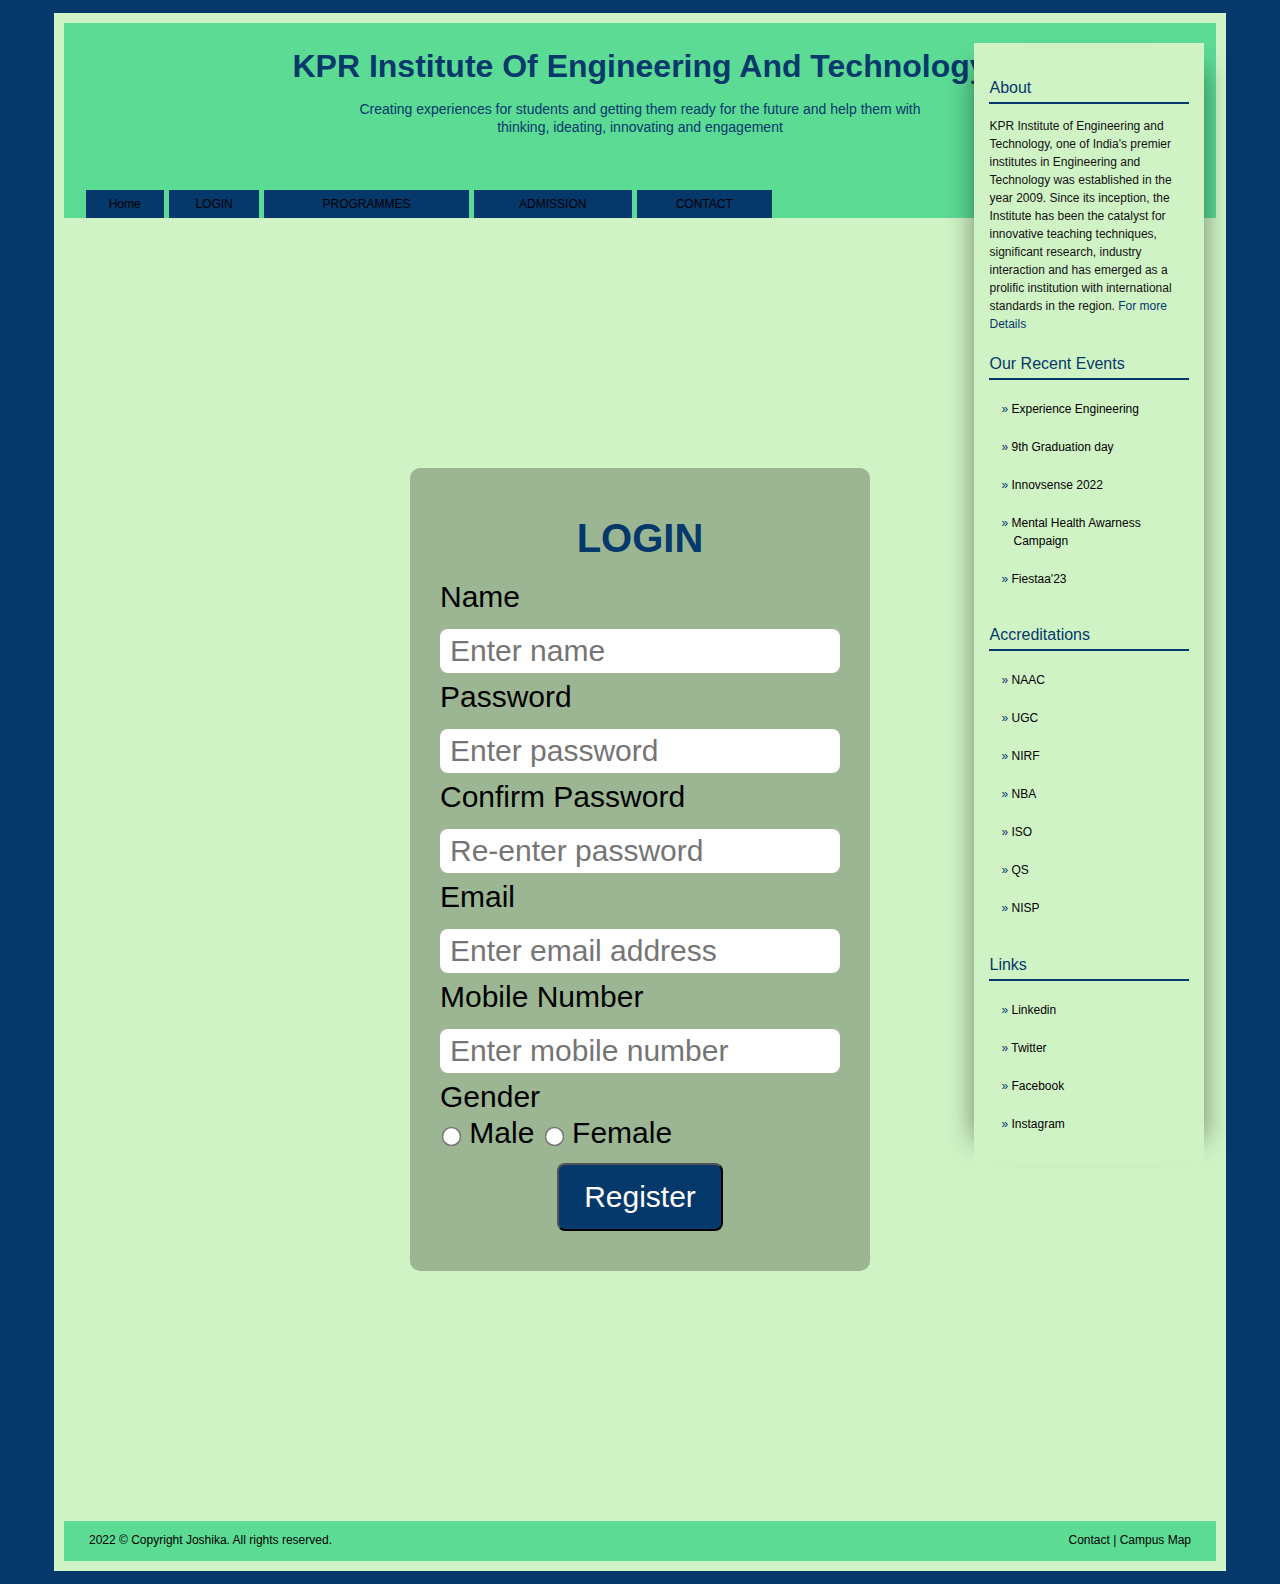
==== signup.html @ fb9d394d "Add files via upload" ====
<html>
<head>
    <title>Login</title>
    <script>
        function validateform(){
            var name=document.f1.name.value;
            var fpwd=document.f1.pwd.value;
            var spwd=document.f1.pwd2.value;
            var pno=document.f1.num.value;
            var x=document.f1.email.value;
            var rdb1=document.getElementById("Male");
            var rdb2=document.getElementById("Female");
            
            if(name==null || name==""){
                alert("Name can't be blank, You must enter your name....");
                return false;
            }
            else if(fpwd==null || fpwd==""){
                alert("Please enter password ");
                return false;
            }
            
            else if(fpwd.length<6){
                alert("password is weak");
                return false;
            }
            else if(fpwd.length>6 && fpwd.length<10){
                alert("password is medium");
                return false;
            }
            
            else if(fpwd.length<10 || fpwd.search(/[A-Z]/)<0 || fpwd.search(/[a-z]/)<0 || fpwd.search(/[0-9]/)<0 || fpwd.search(/[!@#$%^&*]/)<0){
                alert("Password must contain atleast 1uppercase, atleast 1lowercase, atleast 1special char, atleast 1digit ");
                return false;
            }
            else if(spwd==null || spwd==""){
                alert("Please confirm your password");
                return false;
            }
            else if(fpwd!=spwd){
                alert("Your Password must be same");
                return false;
            }
            else if(x==null || x==""){
                alert("You should enter your Email address");
                return false;
            }

            var at=x.indexOf("@");
            var dot=x.lastIndexOf(".");
            if(at<1 || dot<at+2 || dot+2 >= email.length){
                alert("enter a valid email id");
                return false;
            }

            else if(pno==null || pno==""){
                alert("Phone number can't be blank");
                return false;
            }
            else if (isNaN(pno)){
                alert("You should enter a valid mobile number");
                return false;
            }
            else if(pno.length!=10){
                alert("mobile num must be 10 digit num");
                return false;
            }
            else if(gender.checked){
                alert("select a gender");
                return false;
            }
            
            
        
            else if(fpwd==spwd){
                return true;
            }  
        }
    </script>
</head>
<body>
    <div id="wrapper">

        <!--start body-->
        <div id="body">
        
        <!--start header-->
        <div id="banner">
        <h1><em>KPR Institute Of Engineering And Technology</em></h1>
        <p>Creating experiences for students and getting them ready for the future and help them with <br>thinking, ideating, innovating and engagement</p>
        <!-- menu -->
        <label for="show-menu" class="responsive">&#9776;</label>
        <input type="checkbox" id="show-menu" role="button">
        <ul id="topnav">
        <li><a class="active">Home</a></li>
        <li><a href="#">LOGIN</a></li>
        <li><a href="#">PROGRAMMES</a></li>
        <li><a href="#">ADMISSION</a></li>
        <li><a href="#">CONTACT</a></li>
        </ul>
        <!-- end menu -->
        </div>
        <!--end of header-->
            <!--start sidebar-->
            <div id="sidebar">
                <h2>About</h2>
                <p>KPR Institute of Engineering and Technology, one of India's premier institutes in Engineering and Technology was established in the year 2009. Since its inception, the Institute has been the catalyst for innovative teaching techniques, significant research, industry interaction and has emerged as a prolific institution with international standards in the region. <a href=https://kpriet.ac.in/about>For more Details</a></p>
                
                <h2>Our Recent Events</h2>
                <ul>
                    <li><a href="#">Experience Engineering</a></li>
                    <li><a href="#">9th Graduation day</a></li>
                       <li><a href="#">Innovsense 2022</a></li>
                       <li><a href="#">Mental Health Awarness Campaign</a></li>
                       <li><a href="#">Fiestaa'23</a></li>
                </ul>
                <h2>Accreditations</h2>
                <ul>
                    <li><a href="#">NAAC</a></li>
                    <li><a href="#">UGC</a></li>
                    <li><a href="#">NIRF</a></li>
                    <li><a href="#">NBA</a></li>
                    <li><a href="#">ISO</a></li>
                    <li><a href="#">QS</a></li>
                    <li><a href="#">NISP</a></li>
                </ul>
                <h2>Links</h2>
                <ul>
                    <li><a href="https://www.linkedin.com/school/kprietonline">Linkedin</a></li>
                    <li><a href="https://twitter.com/kprietonline">Twitter</a></li>
                    <li><a href="https://www.facebook.com/KPRIETonline">Facebook</a></li>
                    <li><a href="https://www.instagram.com/kprietonline/">Instagram</a></li>
                </ul>		
            </div>
            <div class="clear"></div>
            
    <div class="regform">
        <h3>LOGIN</h3>
        <form name="f1" method="post" action="" onsubmit="return validateform()">
            <div class="input">
                <label class="textlabel" for="name">Name</label><br>
                <input type="name" placeholder="Enter name" id="name" name="name">
            </div>
            <div class="input">
                <label class="textlabel" for="pwd">Password</label><br>
                <input type="password" placeholder="Enter password" id="pwd" name="pwd">
            </div>
            <div class="input">
                <label class="textlabel" for="pwd2">Confirm Password</label><br>
                <input type="password" placeholder="Re-enter password" id="pwd2" name="pwd2">
            </div>
            <div class="input">
                <label class="textlabel" for="email">Email</label><br>
                <input type="email" placeholder="Enter email address" id="email" name="email">
                <i class="fas fa-envelope"></i>
            </div>
            <div class="input">
                <label class="textlabel" for="num">Mobile Number</label><br>
                <input type="text" placeholder="Enter mobile number" id="numloc" name="num">
            </div>
            
            <div class="radio">
                Gender<br><br>
                <input type="radio" name="gender" id="male" value="male">
                <lable for="male">Male</lable>
                <input type="radio" name="gender" id="female" value="female">
                <lable for="female">Female</lable>
            </div>
            <div class="button">
                <button>Register</button>
            </div>
        </form>
    </div>
    <div id="footer">
		<span class="left">2022 &copy; Copyright <a href="#">Joshika</a>. All rights reserved.</span>
		<span class="right"><a href="#">Contact</a> | <a href="#">Campus Map</a></span>
		<p class="show-footer">2022 &copy; Copyright <a href="#">Joshika</a>. All rights reserved.<br /><a href="#">Contact</a> | <a href="#">Site Map</a></p>
	</div>
    <style>
        body {
            background: #05386b;
            filter: progid:DXImageTransform.Microsoft.gradient( startColorstr='#000000', endColorstr='#05386b', GradientType=0 );
            color: #111;
            margin: 0;
            font-family:Verdana, Geneva, Tahoma, sans-serif;
            font-size: 14px;
            line-height: 18px;
            min-width: 600px;
        }
        h1 {
        font-size: 20px;
        line-height: 24px;
        }
        h2 {
            font-size: 18px;
            line-height: 22px;
        }
        h3 {
            font-size: 16px;
            line-height: 20px;
        }
        a {
            background-color: inherit;
            color: #05386b;
            text-decoration: none;
        }
        a:hover {
            text-decoration: underline;
        }
        #wrapper {
        background:#d0f3c5;
        border: none;
        padding: 10px;
        margin: 1% auto;
        width: 90%;
        }

        #body {
            margin: 0;
        }

        #container {
            padding: 0;
            margin: 0;
        }
        #banner {
        position: relative;
        padding: 10px;
        height: 175px;
        border: 0px;
        text-align: center;
        color: #05386b;
        background:#5cdb95;

        filter: progid:DXImageTransform.Microsoft.gradient( startColorstr='#5cdb95', endColorstr='#a1a172', GradientType=0 );
        }

        #banner h1 {
            font-size: 32px;
        }

        #banner h1 em {
            font-style: normal;
            text-decoration: none;
            color: #05386b;
        }

        #show-menu {
            display: none;
        }
        .responsive {
            background-color: inherit;
            color: #ffffff;
            text-align: left;
            font-weight: normal;
            font-size: 1.5em;
            padding: 0;
            position: absolute;
            top: 80%;
            display: none;
        }

        ul#topnav {
            list-style-type: none;
            margin: 0 0 0 1%;
            display: table;
            padding: 0;
            overflow: hidden;
            width: 60%;
            position: absolute;
            bottom: 0;
        }

        ul#topnav li {
            display: table-cell;
            text-align: center;
        }

        ul#topnav li a {
            background: #05386b;
            color: rgb(0, 0, 0);
            border: none;
            display: block;
            margin-right: 5px;
            padding: 5px 0px;
            text-decoration: none;
            font-size: 12px;
        }

        ul#topnav li a.active,
        ul#topnav li a.active:hover {
            background: #05386b;
            color: rgb(0, 0, 0);
        }

        ul#topnav li a:hover {
            background:#d0f3c5 ;
            color: #111;
        }

        #sidebar {
            background: #d0f3c5;
            float: right;
            width: 200px;
            margin: -175px 1% 50px auto;
            padding: 15px;
            font-size: 12px;
            -webkit-box-shadow: 25px 0px 25px -25px rgba(0, 0, 0, 0.45),
                -25px 0px 25px -25px rgba(0, 0, 0, 0.45);
            -moz-box-shadow: 25px 0px 25px -25px rgba(0, 0, 0, 0.45),
                -25px 0px 25px -25px rgba(0, 0, 0, 0.45);
            box-shadow: 25px 0px 25px -25px rgba(0, 0, 0, 0.45),
                -25px 0px 25px -25px rgba(0, 0, 0, 0.45);
            position: relative;
        }

        #sidebar h2 {
            background-color: inherit;
            color: #05386b;
            font: normal 16px Arial, sans-serif;
            border-bottom: 2px solid #05386b;
            padding: 8px 0 5px 0;
        }

        #sidebar ul {
            list-style: none;
            padding: 2px;
            margin: 0;
        }

        #sidebar ul li {
            list-style-position: inside;
            padding: 0 0 10px 20px;
            text-indent: -1em;
        }

        #sidebar ul li a {
            background-color: inherit;
            color: rgb(0, 0, 0);
            text-decoration: none;
            padding: 5px 2px;
            display: block;
        }

        #sidebar ul li a:hover {
            background-color: #3a6a99;
            color: #fff;
        }

        #sidebar ul li a:before {
            content: "\00BB  ";
            color: #05386b;
        }

        .regform{
            width: 400px;
            margin:250px auto;
            padding: 20px 30px 10px;
            background-color: rgba(0,0,0,.25);
            color: rgb(0, 0, 0);
            font-size: 30px;
            border-radius: 10px;
            
        }
        .regform h3{
        text-align: center;
        font-size: 40px;
        color: #05386b;
        }
        .regform .textlabel{
            display:block;
        }
        .input input{
            width:100%;
            font-size: 1em;
            border: 1px #05386b;
            border-radius: 8px;
            box-shadow: 2px;
            padding: 5px 10px;
            box-sizing: border-box;
            margin:5px 0px 15px;
        }
        .button{
            text-align: center;
        }
        button{
            background-color: #05386b;
            font-size: 30px;
            color:white;
            margin-top: 20px;
            padding: 15px 25px;
            border-radius: 8px;
            box-shadow: 2px;

        }
        .radio input{
            accent-color:#05386b;
            transform: scale(1.5);
        }
        #footer {
        padding: 10px;
        height: 20px;
        border: 0px;
        color: rgb(0, 0, 0);
        font-size: 12px;
        background: #5cdb95;
        
        filter: progid:DXImageTransform.Microsoft.gradient( startColorstr='#5cdb95', endColorstr='#a1a172', GradientType=0 );
        clear: both;
        }

        #footer a {
            background-color: inherit;
            color: rgb(0, 0, 0);
        }

        #footer a:hover {
            background-color: inherit;
            color: #fff;
            text-decoration: none;
        }

        #footer span.left {
            text-align: left;
            padding-left: 15px;
            float: left;
        }

        #footer span.right {
            text-align: right;
            padding-right: 15px;
            float: right;
        }

        #footer p.show-footer {
            margin: 0;
            display: none;
        }
        /* Begin responsive styles */
        @media screen and (max-width : 700px){

        body { font-size:12px; }
        blockquote {
            font-size: 13px;
            border-left-width: 3px;
            padding: 1px 5px 1px 10px;
            margin: 0;
        }
        /* banner */
        /*#banner { height:170px;}*/
        #banner h1 {font-size:28px;}
        #banner p {width:60%;}

        /* menu */
        ul#topnav {display:none;}
        .responsive { display:block;}
        #show-menu:checked ~ ul#topnav {display: block; position: absolute; top:100%; width:50%; margin:0 0 0 -8%; overflow:visible;}
        ul#topnav li { display: block; text-align:left; margin:0 0 1px 15%;}
        ul#topnav li a { padding-left:20px; border-radius: 0px; -moz-border-radius: 0px; -webkit-border-radius: 0px; font-size:10px;}
        /*ul#topnav li a:hover { background: rgba(255,0,85,1); color:rgba(255,255,255,255);}*/
        ul#topnav li a.active, ul#topnav li a.active:hover {    background: #eee;  color: #000;}


        /* sidebar */
        #sidebar { width: 28%; padding:5px; font-size:10px; line-height:1.25em; }
        #sidebar h2 { font-size:12px; }

        /* content */
        #content { margin-right: 33%;}
        #content h1 { font-size:14px; font-weight:bold;}
        #content .item span { font-size:10px;}
        #content ul {margin-left:0; padding-left:0;}
        #content ul li {margin-left:0; padding-left:0;}


        /* footer */
        #footer { font-size:10px; text-align:justify; padding-bottom:20px;}
        #footer span {display:none;}
        #footer p.show-footer {display: block; }
        #credits { font-size:80%; text-align:center;}
        }
    </style>
</body>
</html>
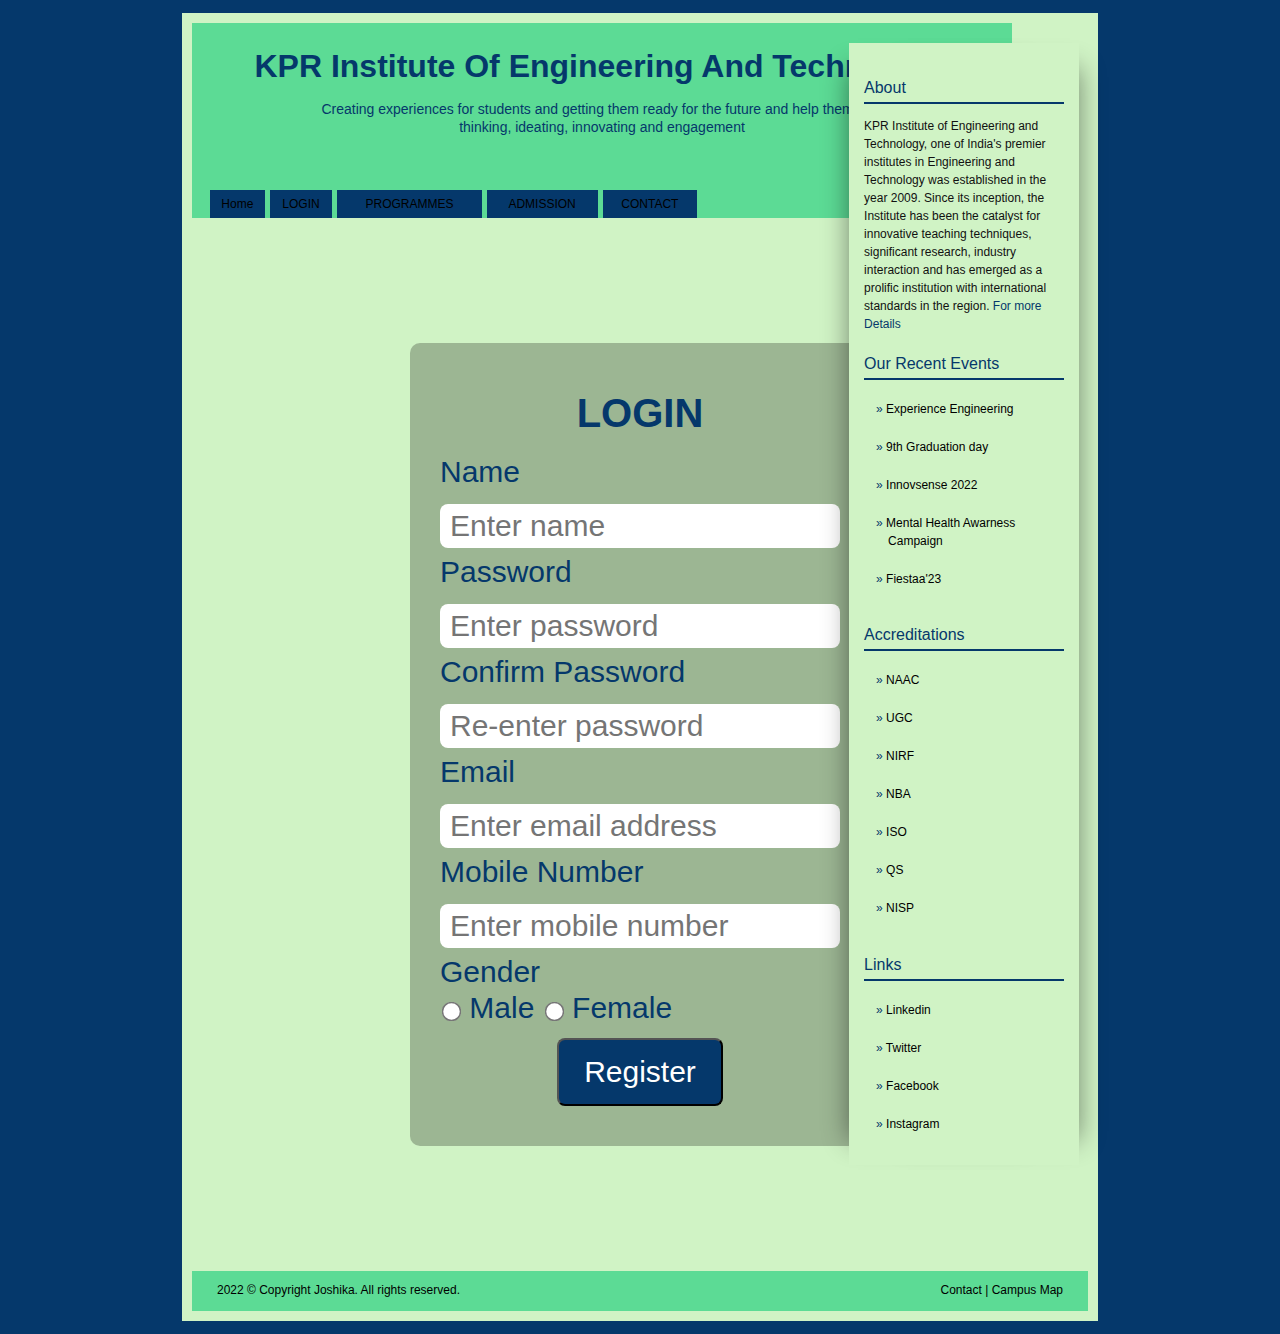
==== commit 2f356f8e: "Add files via upload" ====
--- a/signup.html
+++ b/signup.html
@@ -212,7 +212,7 @@
         border: none;
         padding: 10px;
         margin: 1% auto;
-        width: 90%;
+        width: 70%;
         }
 
         #body {
@@ -231,6 +231,7 @@
         text-align: center;
         color: #05386b;
         background:#5cdb95;
+        width:800px;
 
         filter: progid:DXImageTransform.Microsoft.gradient( startColorstr='#5cdb95', endColorstr='#a1a172', GradientType=0 );
         }
@@ -354,10 +355,10 @@
 
         .regform{
             width: 400px;
-            margin:250px auto;
+            margin: 125px auto;
             padding: 20px 30px 10px;
             background-color: rgba(0,0,0,.25);
-            color: rgb(0, 0, 0);
+            color: #05386b;
             font-size: 30px;
             border-radius: 10px;
             
